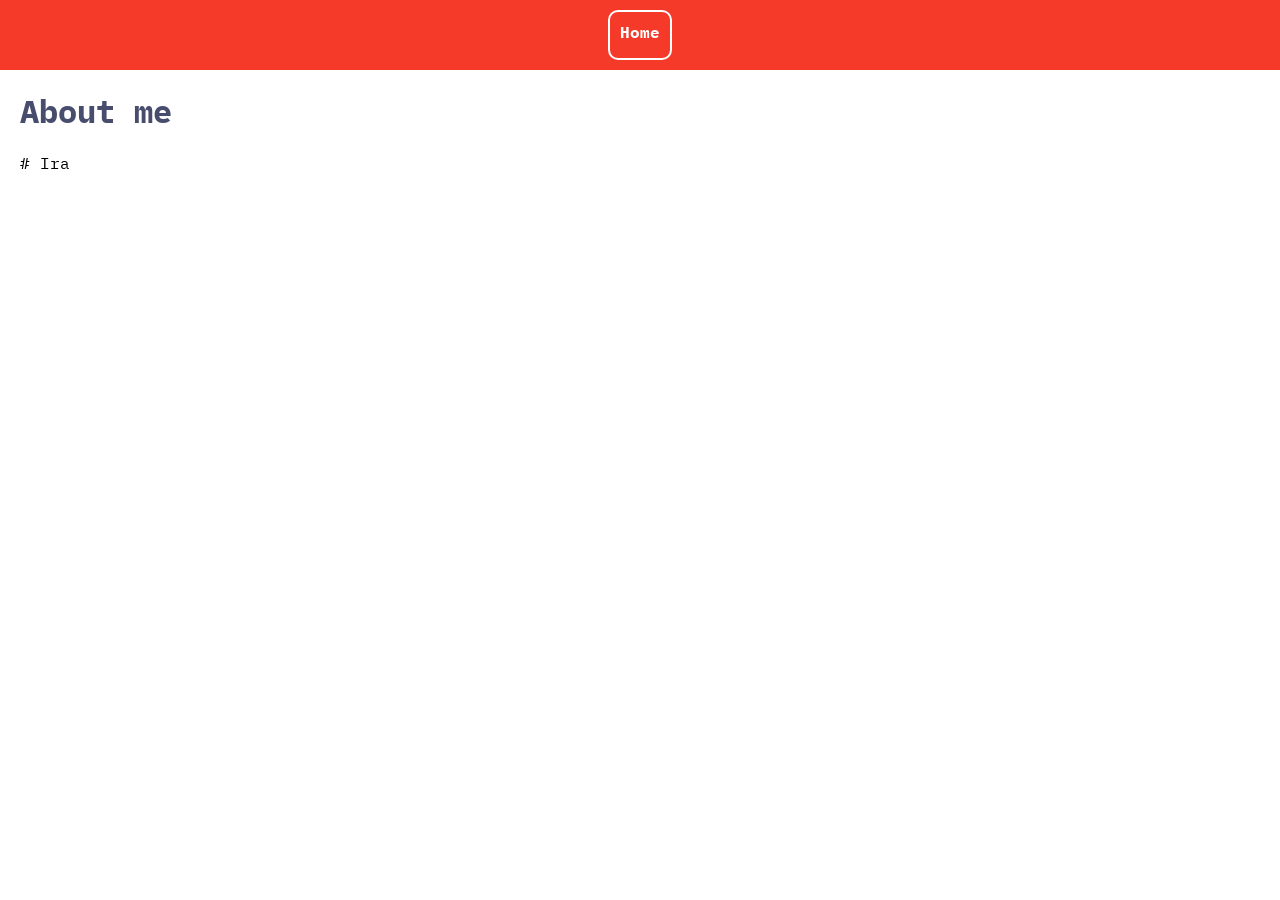
==== about.html @ f7f35586 "first commit" ====
<!DOCTYPE html>
<html lang="en">
<head>
    <meta charset="UTF-8">
    <meta name="viewport"
          content="width=device-width, user-scalable=no, initial-scale=1.0, maximum-scale=1.0, minimum-scale=1.0">
    <meta http-equiv="X-UA-Compatible" content="ie=edge">
    <link rel="preconnect" href="https://fonts.googleapis.com">
    <link rel="preconnect" href="https://fonts.gstatic.com" crossorigin>
    <link href="https://fonts.googleapis.com/css2?family=IBM+Plex+Mono:ital,wght@0,100;0,200;0,300;0,400;0,500;0,600;0,700;1,100;1,200;1,300;1,400;1,500;1,600;1,700&display=swap" rel="stylesheet">
    <link rel="stylesheet" href="styles.css">
    <script src="./scripts.js" defer></script>
    <title>About me</title>
</head>
<body>
    <nav>
        <a href="./index.html" class="nav">Home</a>
    </nav>
    <main>
        <h1>About me</h1>
        <div markdown=1># Ira</div>
    </main>
</body>
</html>
---- styles.css ----
body {
    font-family: "IBM Plex Mono", monospace;
    padding: 0;
    box-sizing: border-box;
    margin: 90px 0 0;
    background-color: #FFFFFF;
}

main {
    margin-left: 20px;
    margin-right: 20px;
}

h1 {
    font-weight: bolder;
    color: #484D6D;
}

p {
    font-weight: bold;
    color: #28DA60;
}

nav {
    width: 100%;
    background-color: #F63A29;
    display: flex;
    justify-content: space-evenly;
    height: 70px;
    position: fixed;
    top: 0;
    text-align: center;
}

.nav {
    text-decoration: none;
    color: #FFFFFF;
    font-weight: bolder;
    margin: 10px;
    padding: 10px;
    border: 2px solid #FFFFFF;
    border-radius: 10px;
}

.nav:hover {
    box-shadow: #000000 2px 2px 5px, 2px 2px 5px #000000 inset;
}

.border {
    display: flex;
    width: 50%;
    border: 2px solid #08B2E3;
    border-radius: 10px;
    padding: 10px;
    font-weight: normal;
    color: #484D6D;
}

.border p {
    font-weight: normal;
    color: #484D6D;
}
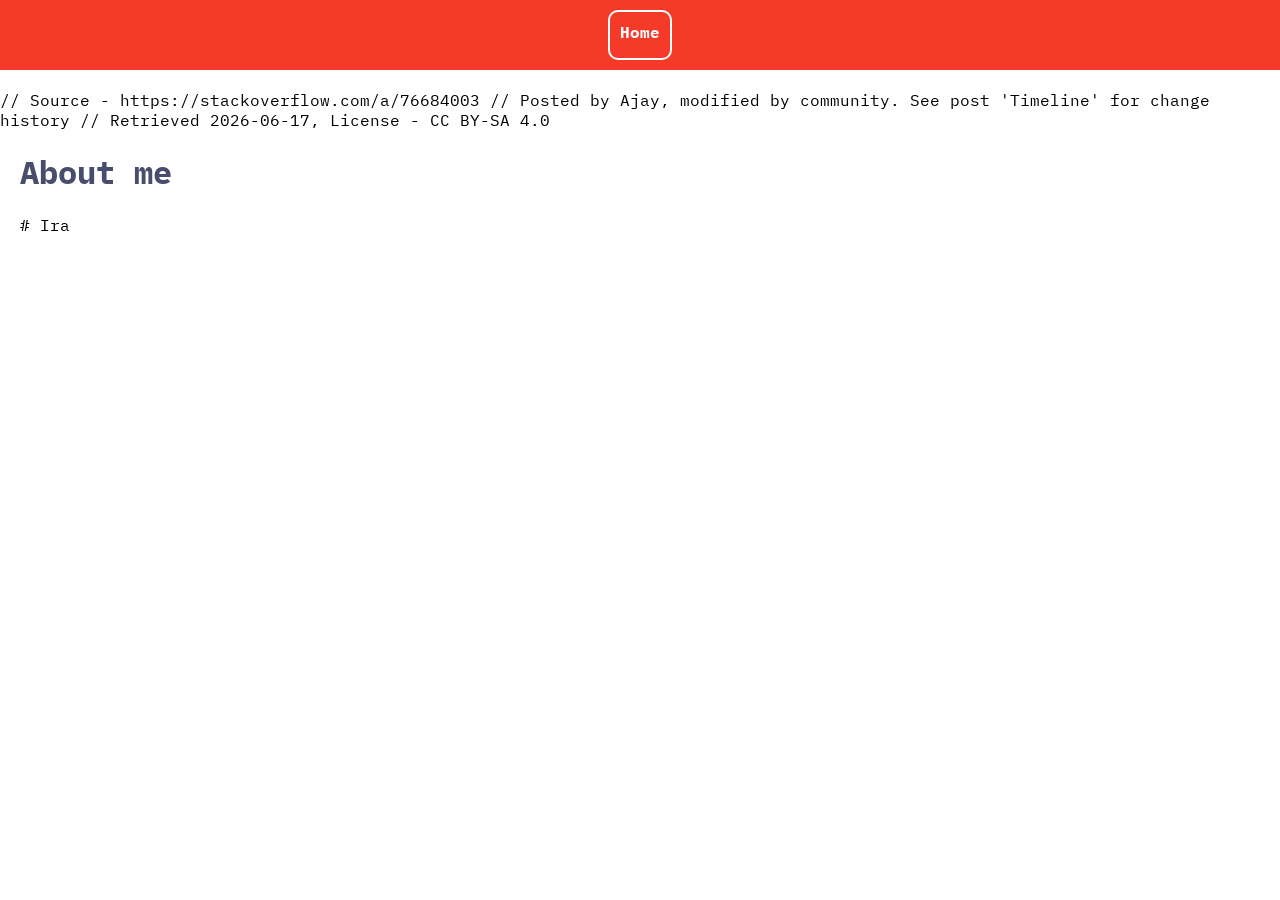
==== commit a13a7045: "markdown" ====
--- a/about.html
+++ b/about.html
@@ -10,6 +10,11 @@
     <link href="https://fonts.googleapis.com/css2?family=IBM+Plex+Mono:ital,wght@0,100;0,200;0,300;0,400;0,500;0,600;0,700;1,100;1,200;1,300;1,400;1,500;1,600;1,700&display=swap" rel="stylesheet">
     <link rel="stylesheet" href="styles.css">
     <script src="./scripts.js" defer></script>
+    // Source - https://stackoverflow.com/a/76684003
+    // Posted by Ajay, modified by community. See post 'Timeline' for change history
+    // Retrieved 2026-06-17, License - CC BY-SA 4.0
+
+    <script type="module" src="https://md-block.verou.me/md-block.js"></script>
     <title>About me</title>
 </head>
 <body>
@@ -18,7 +23,9 @@
     </nav>
     <main>
         <h1>About me</h1>
-        <div markdown=1># Ira</div>
+        <md-block>
+            # Ira
+        </md-block>
     </main>
 </body>
 </html>
--- a/styles.css
+++ b/styles.css
@@ -14,6 +14,12 @@
 h1 {
     font-weight: bolder;
     color: #484D6D;
+}
+
+h3 {
+    font-size: 12pt;
+    color: #484D6D;
+    font-weight: bold;
 }
 
 p {
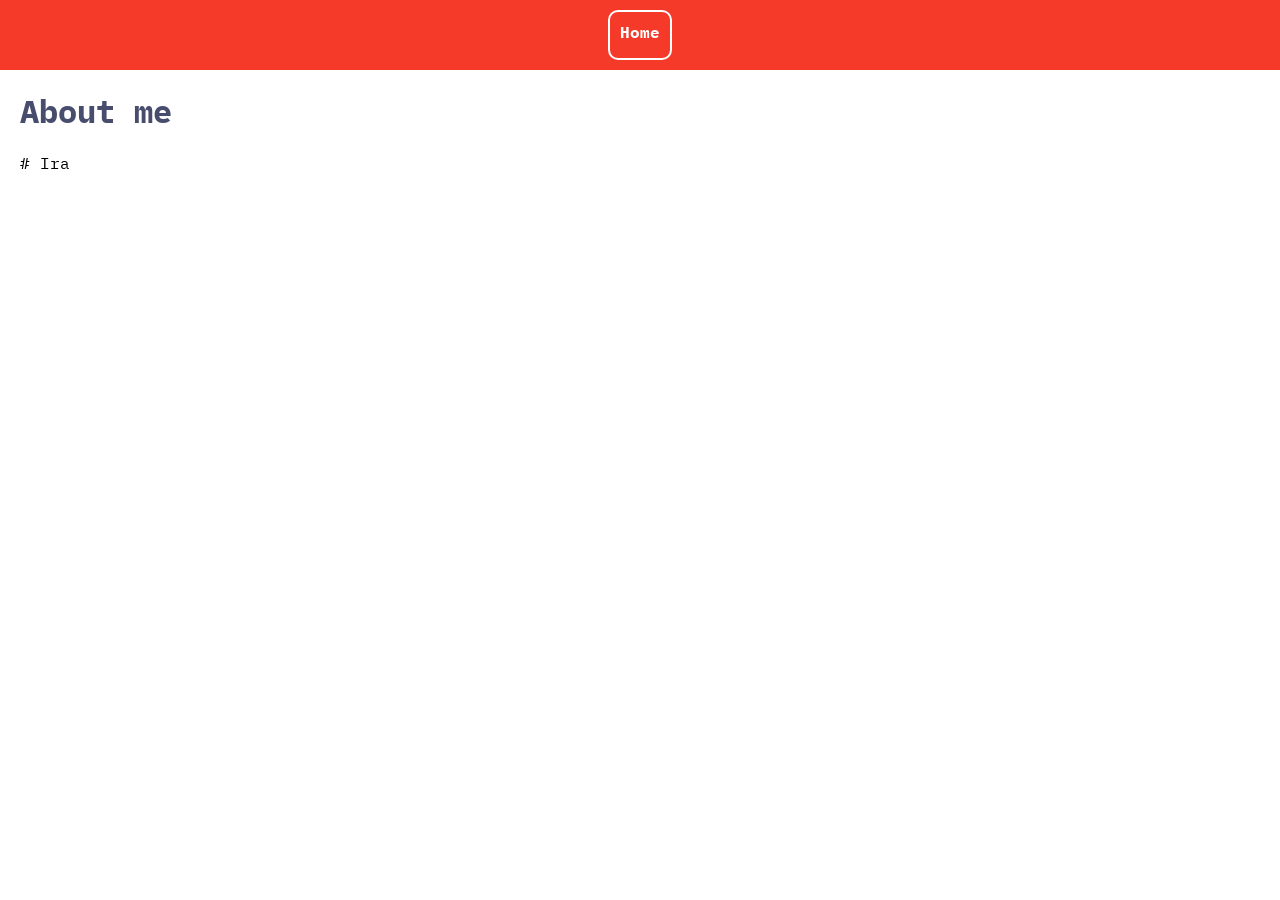
==== commit b478d676: "commented out attribution" ====
--- a/about.html
+++ b/about.html
@@ -10,9 +10,9 @@
     <link href="https://fonts.googleapis.com/css2?family=IBM+Plex+Mono:ital,wght@0,100;0,200;0,300;0,400;0,500;0,600;0,700;1,100;1,200;1,300;1,400;1,500;1,600;1,700&display=swap" rel="stylesheet">
     <link rel="stylesheet" href="styles.css">
     <script src="./scripts.js" defer></script>
-    // Source - https://stackoverflow.com/a/76684003
-    // Posted by Ajay, modified by community. See post 'Timeline' for change history
-    // Retrieved 2026-06-17, License - CC BY-SA 4.0
+    <!--Source - https://stackoverflow.com/a/76684003
+    Posted by Ajay, modified by community. See post 'Timeline' for change history
+    Retrieved 2026-06-17, License - CC BY-SA 4.0-->
 
     <script type="module" src="https://md-block.verou.me/md-block.js"></script>
     <title>About me</title>
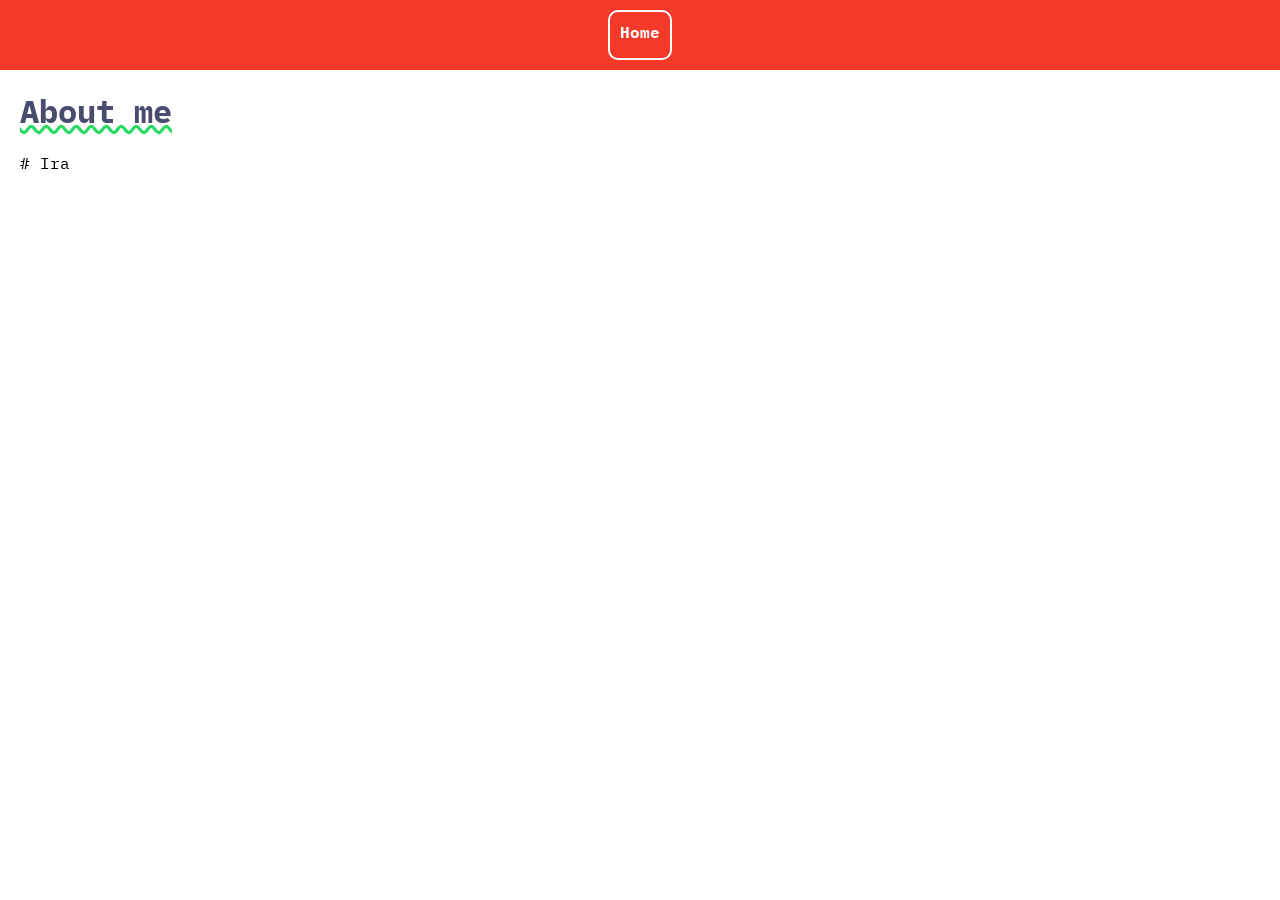
==== commit 637b5e6c: "added underline" ====
--- a/about.html
+++ b/about.html
@@ -22,7 +22,7 @@
         <a href="./index.html" class="nav">Home</a>
     </nav>
     <main>
-        <h1>About me</h1>
+        <h1 id="about">About me</h1>
         <md-block>
             # Ira
         </md-block>
--- a/styles.css
+++ b/styles.css
@@ -14,6 +14,7 @@
 h1 {
     font-weight: bolder;
     color: #484D6D;
+    text-decoration: #28DA60 wavy underline;
 }
 
 h3 {
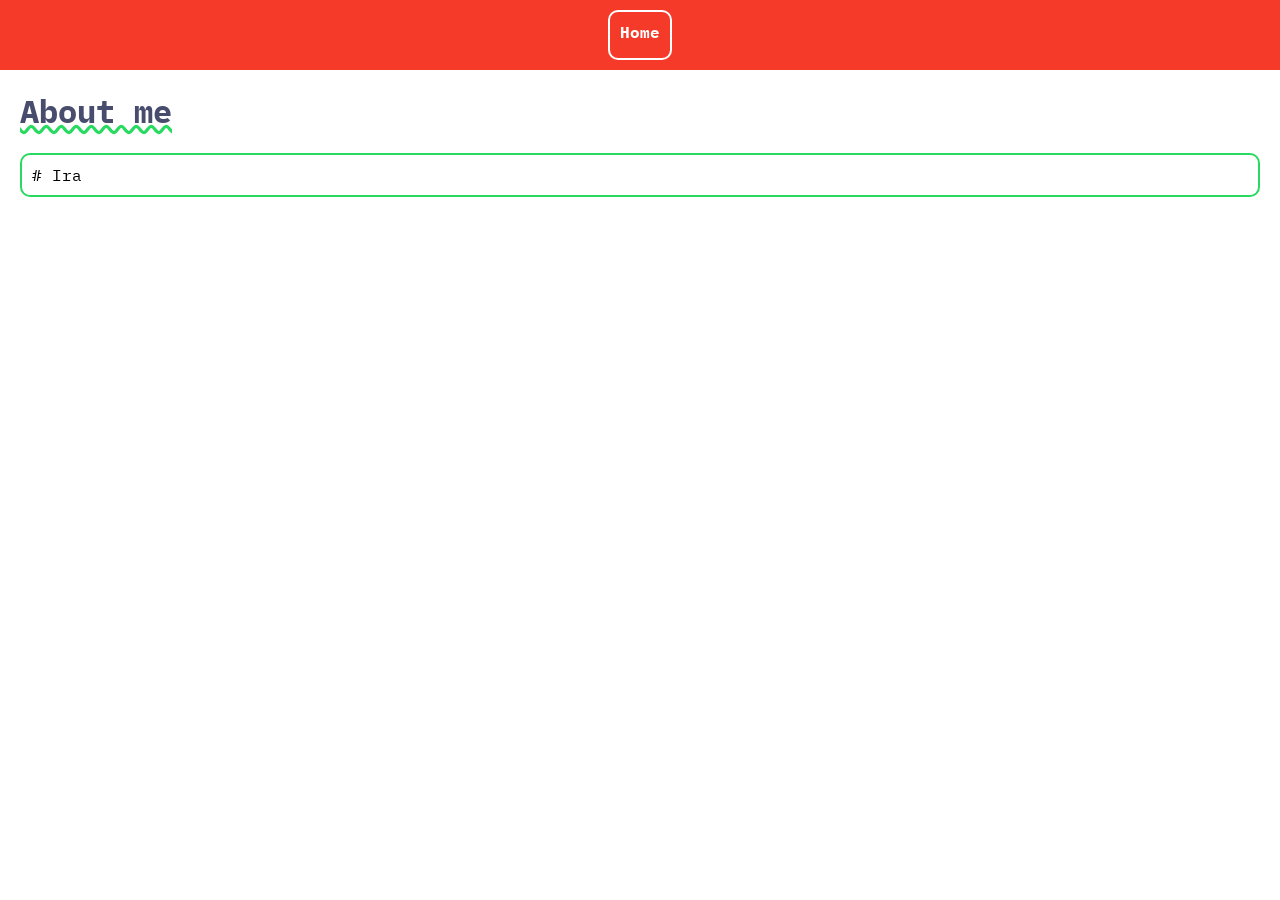
==== commit 57f6d031: "added indent" ====
--- a/about.html
+++ b/about.html
@@ -23,9 +23,11 @@
     </nav>
     <main>
         <h1 id="about">About me</h1>
-        <md-block>
-            # Ira
-        </md-block>
+        <div id="markdown">
+            <md-block>
+                # Ira
+            </md-block>
+        </div>
     </main>
 </body>
 </html>
--- a/styles.css
+++ b/styles.css
@@ -39,6 +39,10 @@
     text-align: center;
 }
 
+md-block * {
+    text-decoration: none;
+}
+
 .nav {
     text-decoration: none;
     color: #FFFFFF;
@@ -66,4 +70,10 @@
 .border p {
     font-weight: normal;
     color: #484D6D;
+}
+
+#markdown {
+    border: 2px solid #28DA60;
+    border-radius: 10px;
+    padding: 10px;
 }
